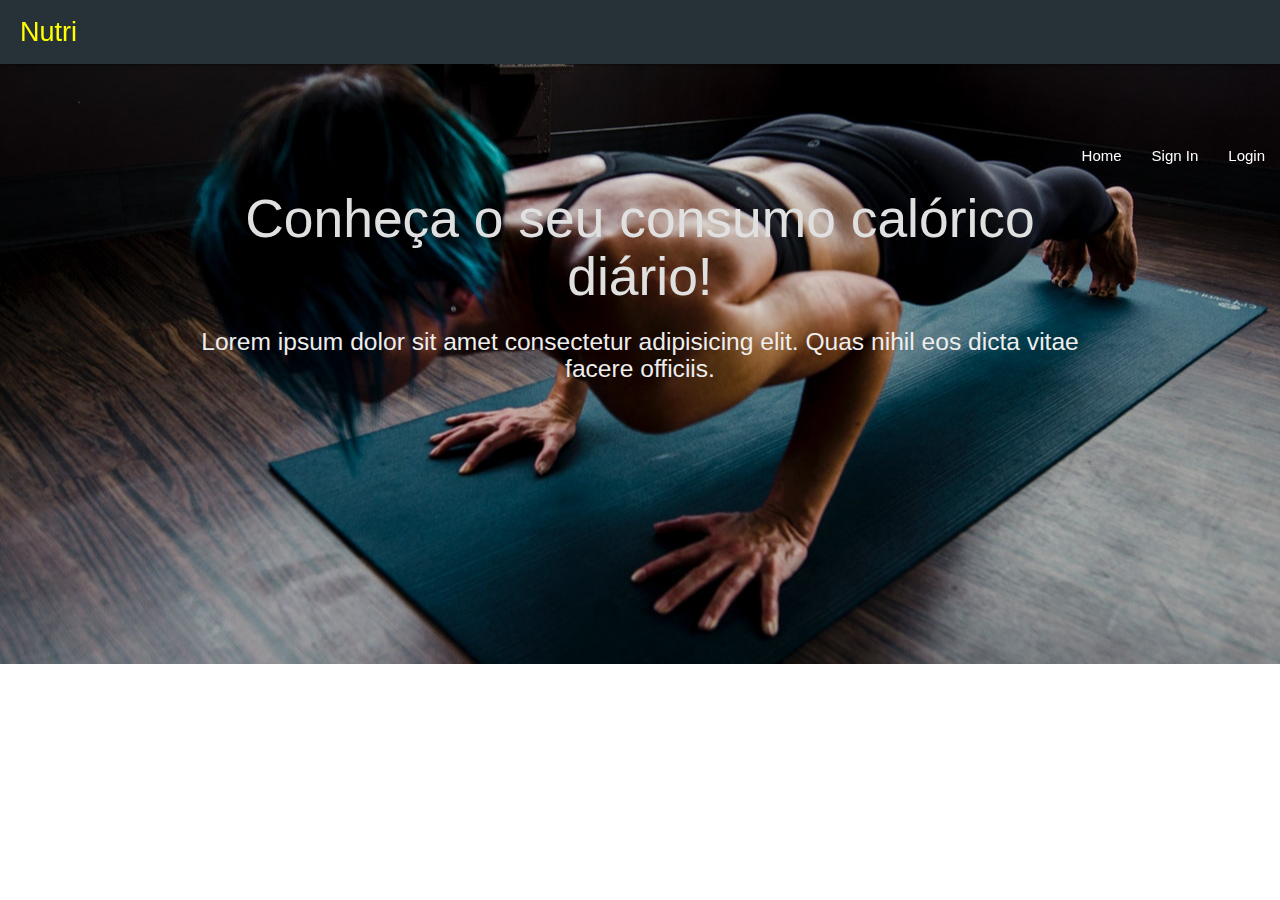
==== index.html @ e3b0befa "auth" ====
<!DOCTYPE html>
<html lang="en">

<head>
    <meta charset="UTF-8">
    <meta name="viewport" content="width=device-width, initial-scale=1.0">
    <meta http-equiv="X-UA-Compatible" content="ie=edge">
    <link rel="stylesheet" href="https://use.fontawesome.com/releases/v5.8.1/css/all.css"
        integrity="sha384-50oBUHEmvpQ+1lW4y57PTFmhCaXp0ML5d60M1M7uH2+nqUivzIebhndOJK28anvf" crossorigin="anonymous">
    <link rel="stylesheet" href="style.css">
    <link href="https://fonts.googleapis.com/icon?family=Material+Icons" rel="stylesheet">
    <link rel="stylesheet" href="https://cdnjs.cloudflare.com/ajax/libs/materialize/1.0.0/css/materialize.min.css">
    <title>NutriMais</title>
</head>

<body>
    <!--Header-->
    <div class="navbar-fixed scrollspy" id="home">
        <div class="nav-wrapper">
            <nav class="blue-grey darken-4">
                <a href="index.html">
                    <span class="logo">Nutri</span> <i class="fas fa-plus"></i>
                </a>
                <a href="#" class="sidenav-trigger" data-target="mobile-sidenav"><i class="material-icons">menu</i></a>
                <ul class="right hide-on-med-and-down">
                    <li><a href="index.html">Home</a></li>
                    <li><a href="create.html">Sign In</a></li>
                    <li><a href="login.html">Login</a></li>
                </ul>
            </nav>
        </div>
    </div>
    <!--SideNav-->
    <ul class="sidenav grey darken-3" id="mobile-sidenav">
        <li><a href="index.html" class="yellow-text"><i class="material-icons white-text">home</i>Home</a></li>
        <li><a href="create.html" class="yellow-text"> <i class="material-icons white-text">assignment</i>Sign In</a>
        </li>
        <li><a href="login.html" class="yellow-text"><i class="material-icons white-text">account_circle</i>Login</a>
        </li>
    </ul>
    <!--Section: Slider-->
    <div class="slider">
        <ul class="slides">
            <li>
                <img src="Images/adult-aerobics-backlit-248139.jpg" class="responsive-img">
                <div class="caption center-align">
                    <h2 class="light grey-text text-lighten-2">Conheça o seu consumo calórico diário!</h2>
                    <h5 class="light grey-text text-lighten-3 hide-on-small-only">Lorem ipsum dolor sit amet consectetur
                        adipisicing elit. Quas nihil eos dicta vitae facere officiis.</h5>
                </div>
            </li>
            <li>
                <img src="Images/balance-calm-exercise-2714670.jpg" class="responsive-img">
                <div class="caption left-align">
                    <h2 class="light grey-text text-lighten-2">Desfrute da vida de forma saudável.</h2>
                    <h5 class="light grey-text text-lighten-3 hide-on-small-only">Lorem ipsum dolor sit, amet
                        consectetur adipisicing elit. Adipisci, cumque velit labore a officia totam.</h5>
                </div>
            </li>
            <li>
                <img src="Images/bread-calories-diet-37417.jpg" class="responsive-img">
                <div class="caption right-align">
                    <h2 class="light grey-text text-lighten-2">Nós cuidamos da sua dieta.</h2>
                    <h5 class="light grey-text text-lighten-3 hide-on-small-only">Lorem ipsum dolor sit amet consectetur
                        adipisicing elit. Harum voluptate magnam beatae nostrum, dignissimos itaque?</h5>
                </div>
            </li>
        </ul>
    </div>    
    <script src="https://cdnjs.cloudflare.com/ajax/libs/materialize/1.0.0/js/materialize.min.js"></script>
    <script src="Js/slide.js"></script>
</body>

</html>
---- style.css ----
#navbar {
    background: #263238 !important;
}

body {
    /*overflow: hidden;*/
}

.logo {
    margin-left: 20px;
    color: #ffff00;
    font-size: 1.8rem;
}

.fas, a {
    color: #81c784;
}

a:hover {
    color: #ffff8d;
}
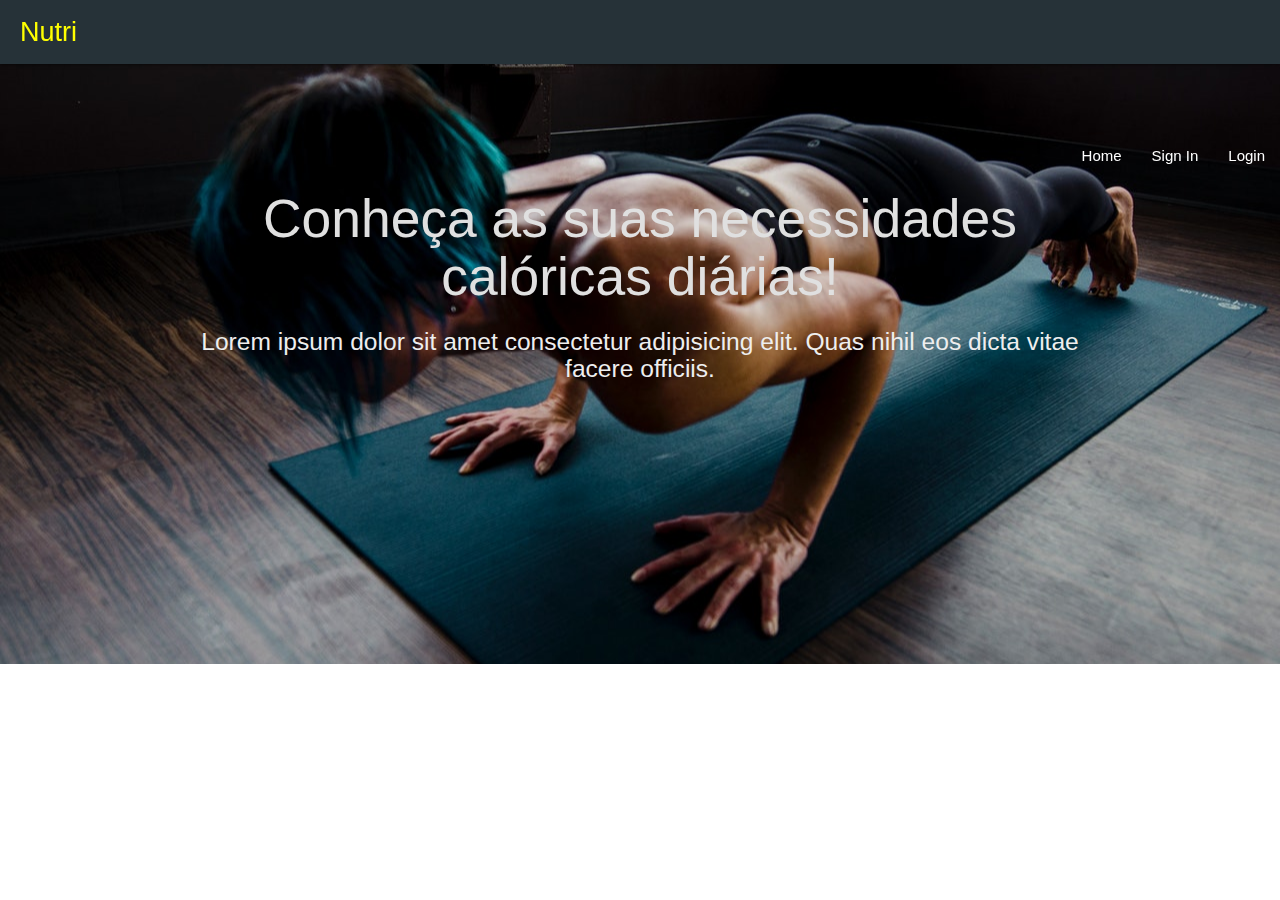
==== commit 0b4fd278: "v4" ====
--- a/index.html
+++ b/index.html
@@ -44,7 +44,7 @@
             <li>
                 <img src="Images/adult-aerobics-backlit-248139.jpg" class="responsive-img">
                 <div class="caption center-align">
-                    <h2 class="light grey-text text-lighten-2">Conheça o seu consumo calórico diário!</h2>
+                    <h2 class="light grey-text text-lighten-2">Conheça as suas necessidades calóricas diárias!</h2>
                     <h5 class="light grey-text text-lighten-3 hide-on-small-only">Lorem ipsum dolor sit amet consectetur
                         adipisicing elit. Quas nihil eos dicta vitae facere officiis.</h5>
                 </div>
--- a/style.css
+++ b/style.css
@@ -19,3 +19,6 @@
 a:hover {
     color: #ffff8d;
 }
+p{
+    text-align: justify;
+}
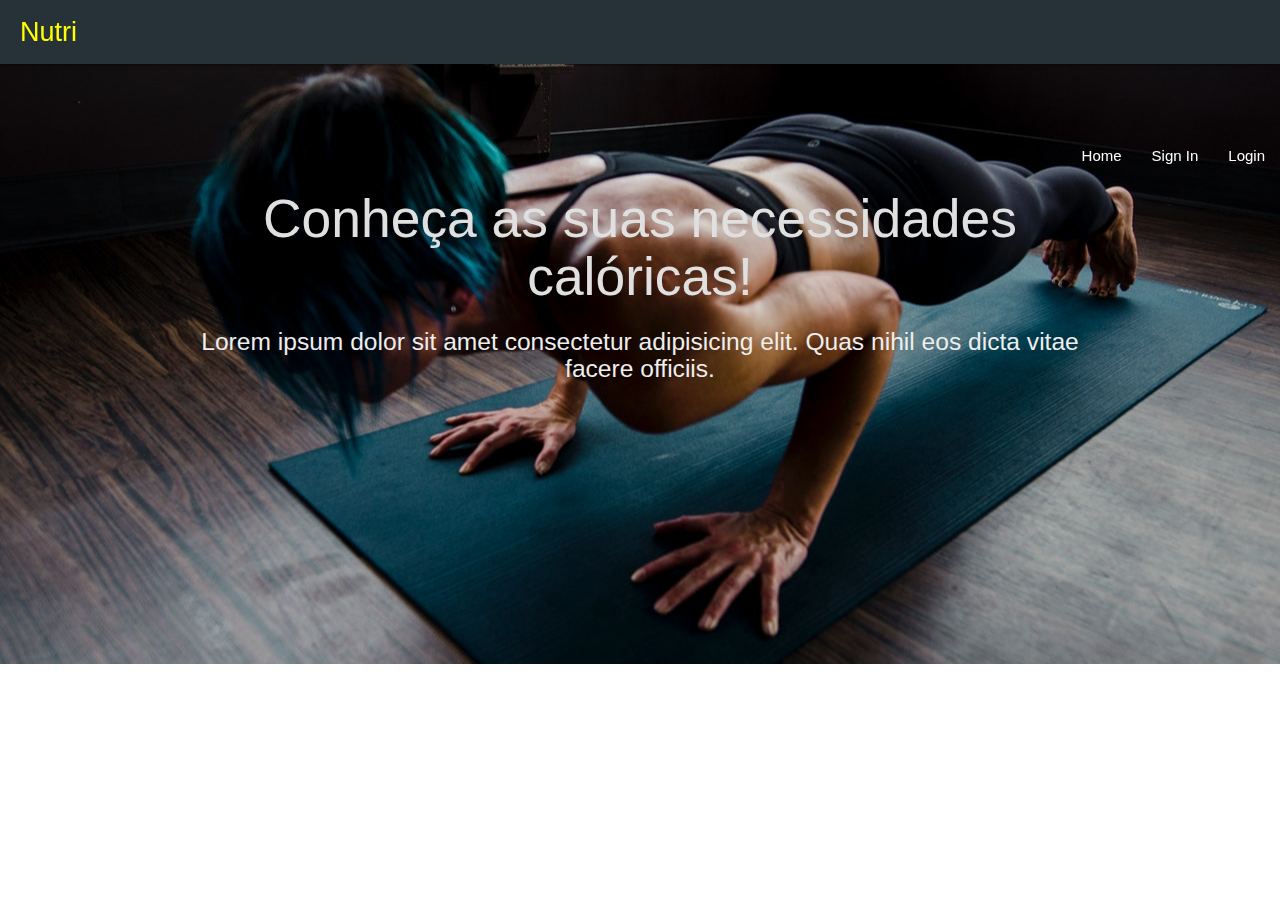
==== commit 97354a22: "v5" ====
--- a/index.html
+++ b/index.html
@@ -44,7 +44,7 @@
             <li>
                 <img src="Images/adult-aerobics-backlit-248139.jpg" class="responsive-img">
                 <div class="caption center-align">
-                    <h2 class="light grey-text text-lighten-2">Conheça as suas necessidades calóricas diárias!</h2>
+                    <h2 class="light grey-text text-lighten-2">Conheça as suas necessidades calóricas!</h2>
                     <h5 class="light grey-text text-lighten-3 hide-on-small-only">Lorem ipsum dolor sit amet consectetur
                         adipisicing elit. Quas nihil eos dicta vitae facere officiis.</h5>
                 </div>
